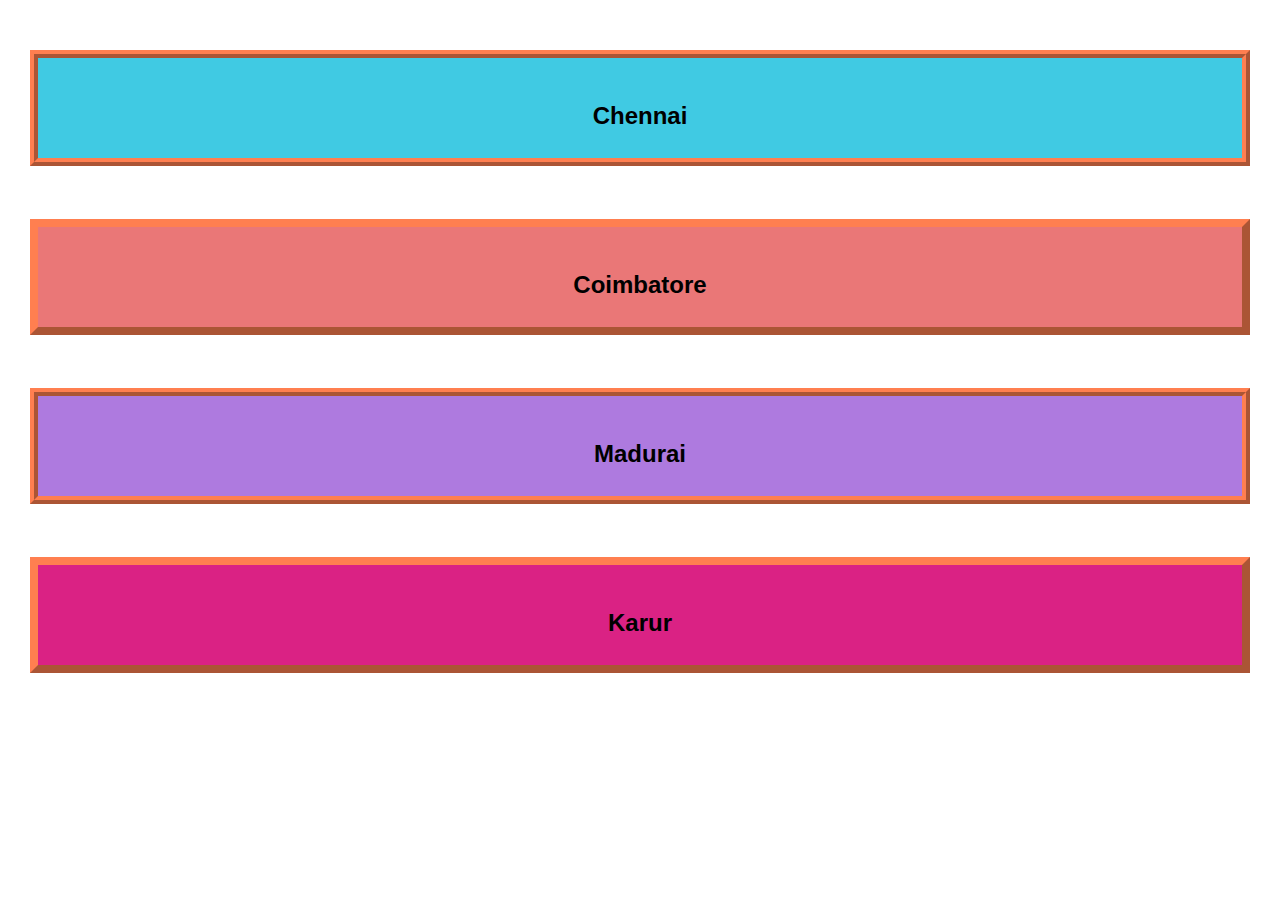
==== display.html @ 6a0add41 "hi" ====
<!DOCTYPE html>
<html lang="en">
<head>
    <meta charset="UTF-8">
    <meta name="viewport" content="width=device-width, initial-scale=1.0">
    <title>Day 4:Display</title>
    <style>
        *{
            margin:10px;
            margin-top: 25px;
            
        }
        .one{
            background-color: rgb(64, 202, 227) ;
            height: 100px;;
            width: auto;
            border: 8px ;
            border-color:coral;
            border-style:ridge;
            align-content:center ;
        }
        .two{
            background-color: rgb(234, 119, 119);
            height:100px;
            width:auto;
            border: 8px ;
            border-color:coral;
            border-style:outset;
            align-content: center;
        }
        .three{
            background-color: rgb(174, 122, 223);
            height:100px;
            width:auto;
            border: 8px;
            border-color: coral;
            border-style: ridge;
            align-content: center;
        }
        .four{
            background-color: rgb(218, 34, 132);
            height:100px;
            width: auto;
            border: 8px;
            border-color: coral;
            border-style:outset;
            align-content:center;
        }

        h2{
            text-align:center;
            font-family:'Gill Sans', 'Gill Sans MT', Calibri, 'Trebuchet MS', sans-serif;
           }
    
    </style>
</head>
<body>
    <div class="one">
        <h2> Chennai</h2></div>
    <br>
    <div class="two"><h2>Coimbatore</h2></div>
    <br>
    <div class="three"><h2>Madurai</h2></div>
    <br>
    <div class="four"><h2>Karur</h2></div>
    
</body>
</html>
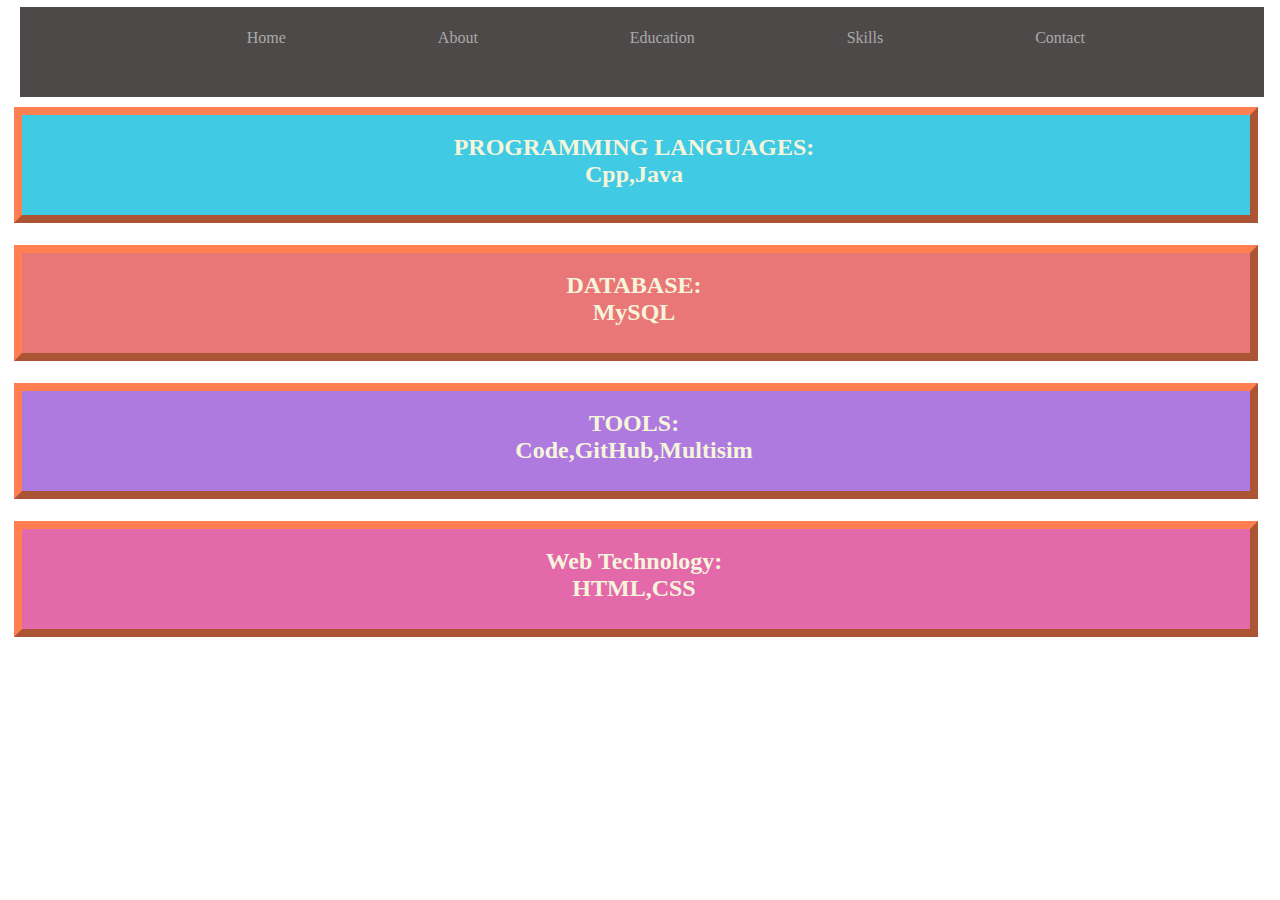
==== commit 3e8c1ff2: "hi" ====
--- a/display.html
+++ b/display.html
@@ -5,19 +5,58 @@
     <meta name="viewport" content="width=device-width, initial-scale=1.0">
     <title>Day 4:Display</title>
     <style>
+        .flex{
+            display:flex;
+            flex-direction: row-reverse;
+            background-color: rgb(77, 73, 73);
+            color: crimson;
+            justify-content: space-evenly;
+            padding:20px;
+            height:50px;
+            width:97.7%;
+            margin-top:0.5%;
+            margin-left:2px;
+        }
+            .ul{
+            list-style-type: none;
+            display:flex;
+        }
+        .li{
+            padding-inline-start: 20px ;
+        }
+        .li:hover{
+            background-color:rgb(203, 218, 223) ;
+
+
+
+        }
+        a{
+            text-decoration: none;
+            color:darkgrey;
+            padding:50px;
+            text-align: center;
+        }
+        
+        
+            
+
+    
         *{
             margin:10px;
-            margin-top: 25px;
+            margin-top: 1px;
+            margin-left:6px;
             
         }
+
         .one{
             background-color: rgb(64, 202, 227) ;
             height: 100px;;
             width: auto;
             border: 8px ;
             border-color:coral;
-            border-style:ridge;
+            border-style:outset;
             align-content:center ;
+            margin:2px;
         }
         .two{
             background-color: rgb(234, 119, 119);
@@ -27,6 +66,8 @@
             border-color:coral;
             border-style:outset;
             align-content: center;
+            margin:2px;
+        
         }
         .three{
             background-color: rgb(174, 122, 223);
@@ -34,35 +75,54 @@
             width:auto;
             border: 8px;
             border-color: coral;
-            border-style: ridge;
+            border-style: outset;
             align-content: center;
+            margin:2px;
+        
         }
         .four{
-            background-color: rgb(218, 34, 132);
+            background-color: rgb(227, 105, 170);
             height:100px;
             width: auto;
             border: 8px;
             border-color: coral;
             border-style:outset;
             align-content:center;
+            margin:2px;
+        
         }
 
         h2{
             text-align:center;
-            font-family:'Gill Sans', 'Gill Sans MT', Calibri, 'Trebuchet MS', sans-serif;
+            font-family:'Times New Roman', Times, serif;
+            color:beige;
            }
     
     </style>
 </head>
 <body>
+    <nav>
+        <div class="flex">
+            <ul class="ul">
+                <li class="li"><a href="flex.html">Home</a></li>
+                <li class="li"><a href="about.html" >About</a></li>
+                <li class="li"><a href="task1.html">Education</a></li>
+                <li class="li"><a href="display.html ">Skills</a></li>
+            
+                <li class="li"><a href="">Contact</a></li>
+
+
+            </ul>
+        </div>
+    </nav>
     <div class="one">
-        <h2> Chennai</h2></div>
+        <h2>PROGRAMMING LANGUAGES:<br>Cpp,Java</h2></div>
     <br>
-    <div class="two"><h2>Coimbatore</h2></div>
+    <div class="two"><h2>DATABASE:<br>MySQL</h2></div>
     <br>
-    <div class="three"><h2>Madurai</h2></div>
+    <div class="three"><h2>TOOLS:<br> Code,GitHub,Multisim</h2></div>
     <br>
-    <div class="four"><h2>Karur</h2></div>
+    <div class="four"><h2>Web Technology:<br>HTML,CSS</h2></div>
     
 </body>
 </html>